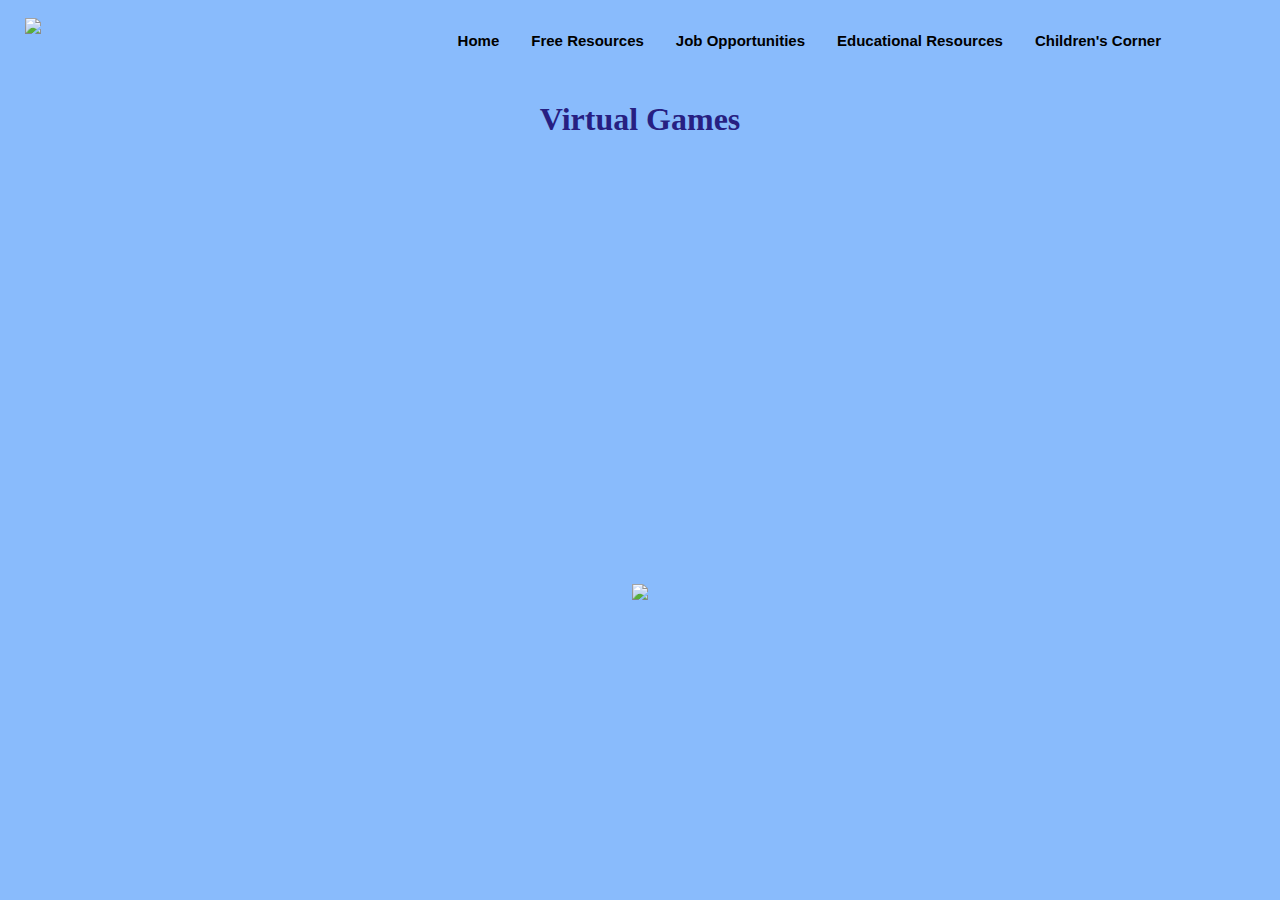
==== children.html @ 1b52cb29 "Add files via upload" ====
<!DOCTYPE html>
<html lang="en">
    <head>
        <title>Children's Corner</title>
        <link rel="stylesheet" href="children.css"/>
    </head>
    <style>
        h1 {text-align: center;}
        h2 {text-align: center;}
        div {text-align: center;}
        body {text-align: center;}
    </style>
    <body>
        <div class="topnav">
            <div class="nav2">
              <img src="Pictures/logo.png" width="60%"></a>
              </div>
            <div class="fifth"> <a href="children.html">Children's Corner</a> </div>
            <div class="fourth"> <a href="education.html">Educational Resources</a> </div>
            <div class="third"> <a href="job.html">Job Opportunities</a> </div>
            <div class="second"> <a href="resources.html">Free Resources</a> </div>
            <div class="first"> <a href="home.html">Home</a> </div>
            </div>
            <br>
            <br>
            <br>
            <br>
            <h1>Virtual Games</h1>
            <iframe src="https://scratch.mit.edu/projects/253348934/embed" allowtransparency="true" width="485" height="402" frameborder="0" scrolling="no" allowfullscreen></iframe>
            <iframe src="https://scratch.mit.edu/projects/322035991/embed" allowtransparency="true" width="485" height="402" frameborder="0" scrolling="no" allowfullscreen></iframe>
            <br>
            <br>
            <img src="Pictures/kids.png" width="100%">
        </body>
</html>
---- children.css ----
body{
    background-color: rgb(137, 187, 252);
}
h1
{
    color:#271f82;
    font-family: "Times New Roman", Times, serif;
}
h2
{
    color:#e7e01b;
    font-family: "Times New Roman", Times, serif;
}

.nav2 {
    position: absolute;
    margin-right: 980px;
  }
  
  #intro {
    width: 100%;
    height: 100%;
  }
  
  .topnav {
      padding-top:10px;  
      padding-bottom:30px;
      padding-left: 17px;
      position:absolute;
      width:90%;
      z-index:1;
      background-color: rgb(0, 0, 0);
      font-family: "Times New Roman", Times, serif;
      font-weight: bold;
      background-color: rgba(142, 56, 255, 0);
  }
  .topnav a {
      float: right;
      color: #000000;
      text-align: center;
      padding: 14px 16px;
      text-decoration: none;
      font-size: 15px;
      font-family: Arial, sans-serif;
  }
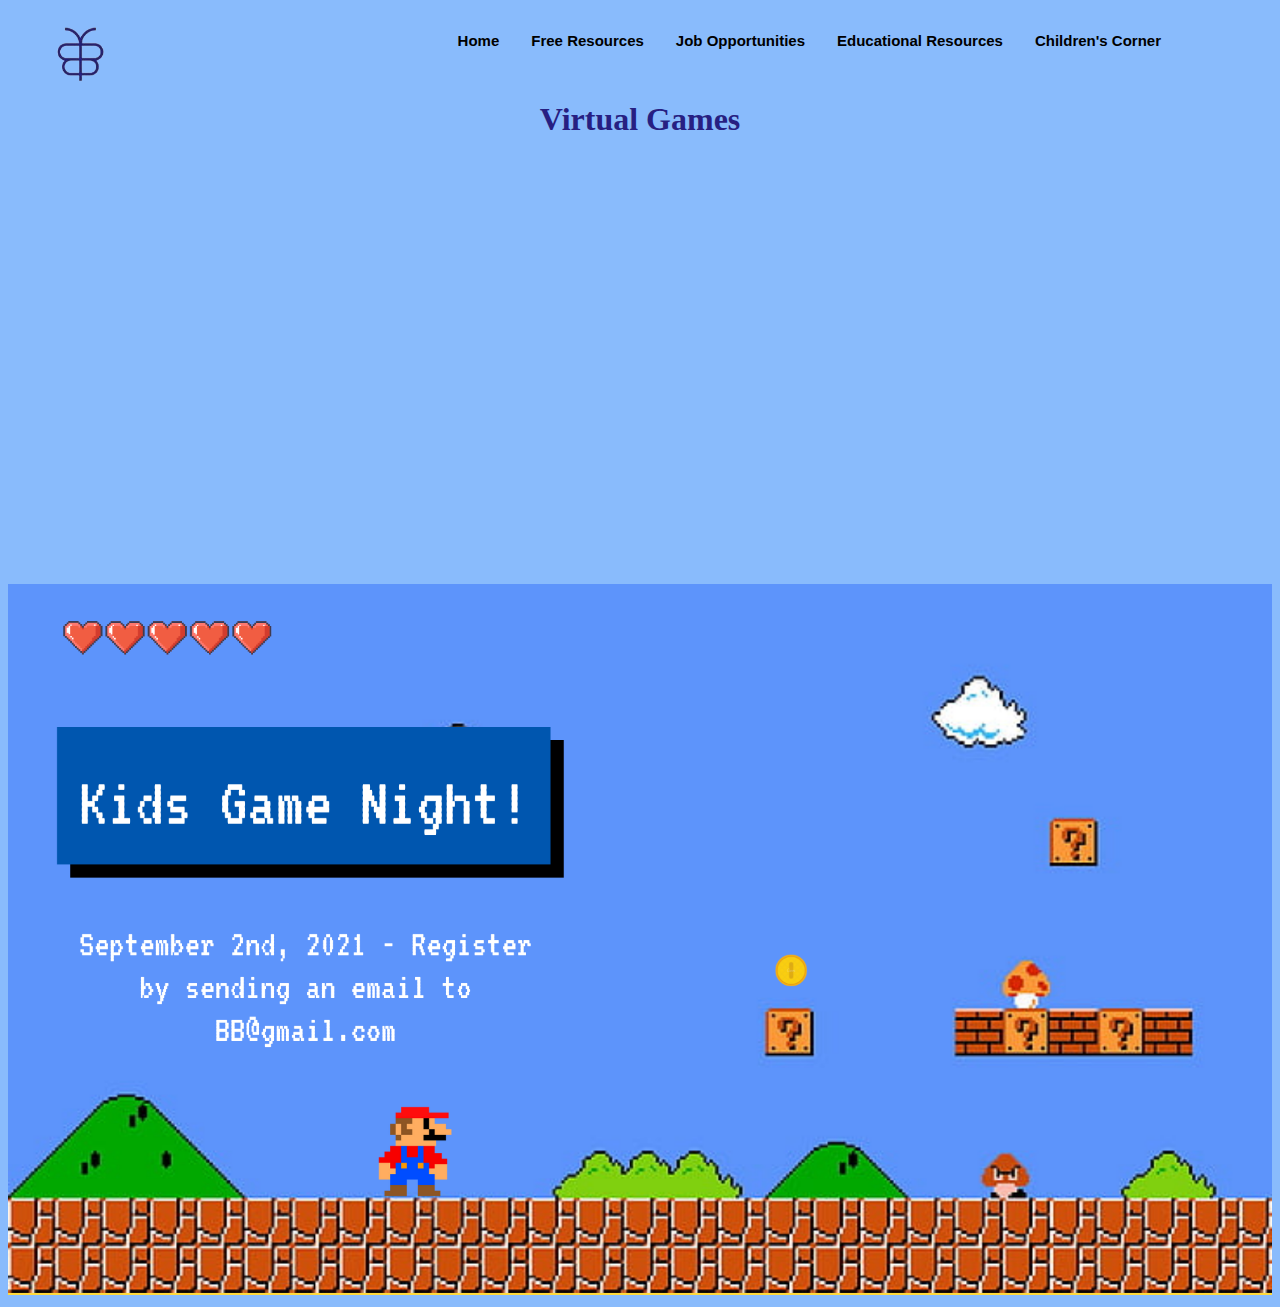
==== commit 77b340ee: "Update children.html" ====
--- a/children.html
+++ b/children.html
@@ -19,7 +19,7 @@
             <div class="fourth"> <a href="education.html">Educational Resources</a> </div>
             <div class="third"> <a href="job.html">Job Opportunities</a> </div>
             <div class="second"> <a href="resources.html">Free Resources</a> </div>
-            <div class="first"> <a href="home.html">Home</a> </div>
+            <div class="first"> <a href="index.html">Home</a> </div>
             </div>
             <br>
             <br>
@@ -32,4 +32,4 @@
             <br>
             <img src="Pictures/kids.png" width="100%">
         </body>
-</html>     +</html>     
